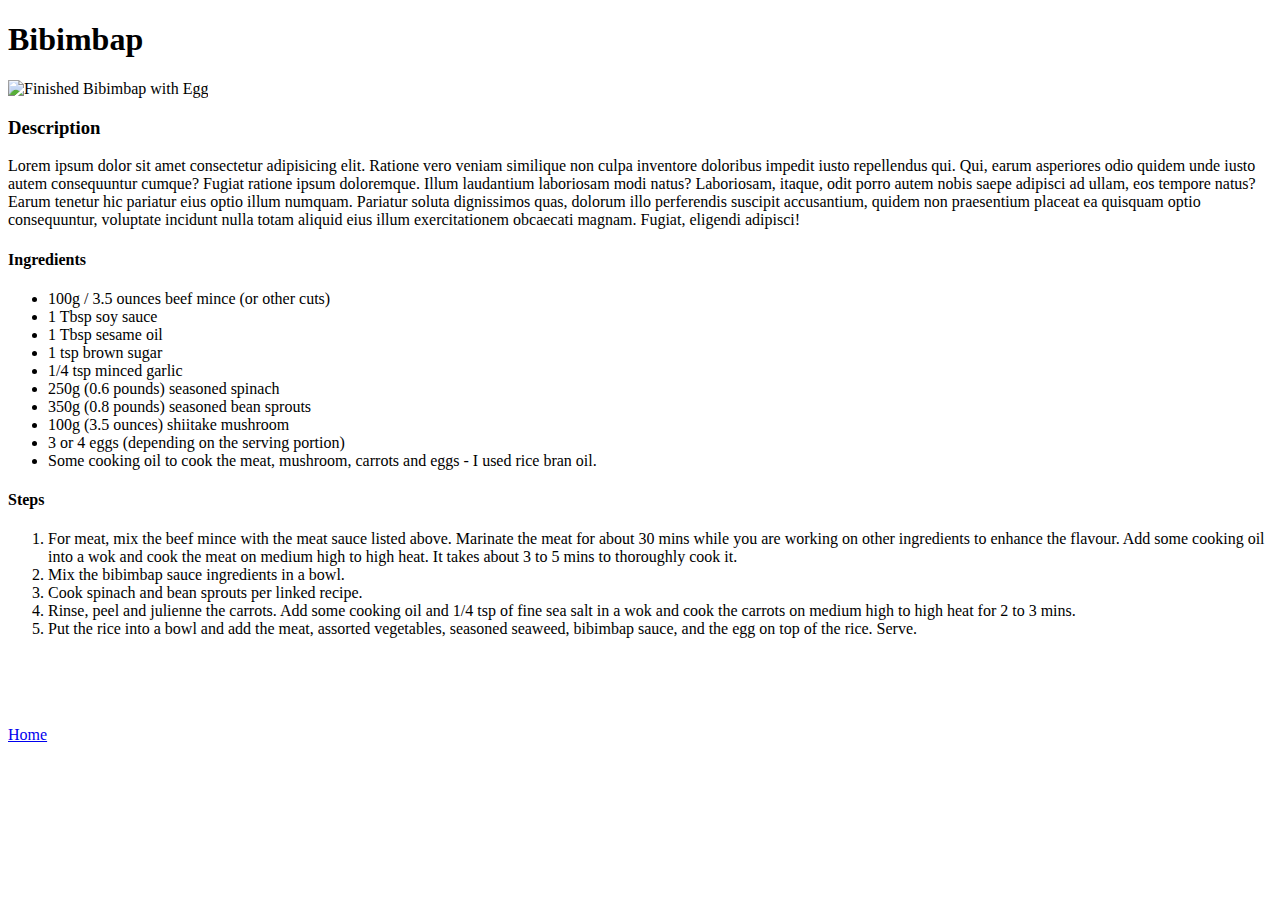
==== recipes/bibimbap.html @ 072dd441 "Update README, add Index and first recipes - Set the stage for laying out the homepage and first rec" ====
<!DOCTYPE html>
<html lang="en">

<head>
    <meta charset="UTF-8">
    <meta name="viewport" content="width=device-width, initial-scale=1.0">
    <title>Document</title>
</head>

<body>
    <h1>Bibimbap</h1>



    <img src="https://mykoreankitchen.com/wp-content/uploads/2013/07/2-Korean-mixed-riceBibimbap.jpg" alt="Finished Bibimbap with Egg">

    <h3>Description</h3>
    <p>Lorem ipsum dolor sit amet consectetur adipisicing elit. Ratione vero veniam similique non culpa inventore doloribus impedit iusto repellendus qui. Qui, earum asperiores odio quidem unde iusto autem consequuntur cumque?
    Fugiat ratione ipsum doloremque. Illum laudantium laboriosam modi natus? Laboriosam, itaque, odit porro autem nobis saepe adipisci ad ullam, eos tempore natus? Earum tenetur hic pariatur eius optio illum numquam.
    Pariatur soluta dignissimos quas, dolorum illo perferendis suscipit accusantium, quidem non praesentium placeat ea quisquam optio consequuntur, voluptate incidunt nulla totam aliquid eius illum exercitationem obcaecati magnam. Fugiat, eligendi adipisci!</p>

    <h4>Ingredients</h4>
    <ul>
        <li>100g / 3.5 ounces beef mince (or other cuts)</li>
        <li>1 Tbsp soy sauce</li>
        <li>1 Tbsp sesame oil</li>
        <li>1 tsp brown sugar</li>
        <li>1/4 tsp minced garlic</li>
        <li>250g (0.6 pounds) seasoned spinach</li>
        <li>350g (0.8 pounds) seasoned bean sprouts</li>
        <li>100g (3.5 ounces) shiitake mushroom</li>
        <li>3 or 4 eggs (depending on the serving portion)</li>
        <li>Some cooking oil to cook the meat, mushroom, carrots and eggs - I used rice bran oil.</li>
    </ul>

    <h4>Steps</h4>
    <ol>
        <li>For meat, mix the beef mince with the meat sauce listed above. Marinate the meat for about 30 mins while you are working on other ingredients to enhance the flavour. Add some cooking oil into a wok and cook the meat on medium high to high heat. It takes about 3 to 5 mins to thoroughly cook it.</li>
        <li>Mix the bibimbap sauce ingredients in a bowl.</li>
        <li>Cook spinach and bean sprouts per linked recipe.</li>
        <li>Rinse, peel and julienne the carrots. Add some cooking oil and 1/4 tsp of fine sea salt in a wok and cook the carrots on medium high to high heat for 2 to 3 mins.</li>
        <li>Put the rice into a bowl and add the meat, assorted vegetables, seasoned seaweed, bibimbap sauce, and the egg on top of the rice. Serve.</li>
    </ol>

    <br><br><br><br>
    <a href="../index.html">Home</a>
</body>

</html>
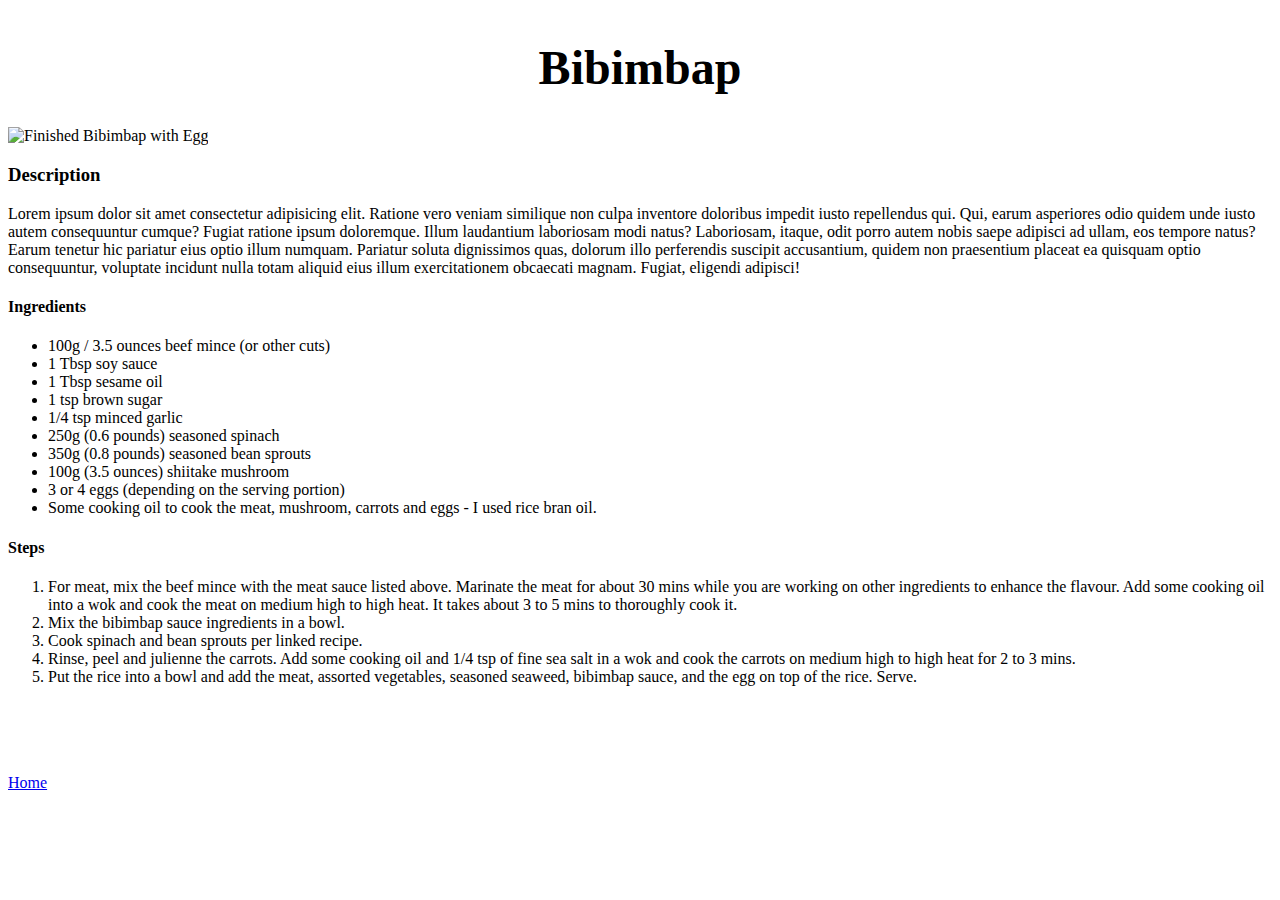
==== commit de18c6cf: "Added small CSS stuff to an old project to message around" ====
--- a/recipes/bibimbap.html
+++ b/recipes/bibimbap.html
@@ -5,10 +5,11 @@
     <meta charset="UTF-8">
     <meta name="viewport" content="width=device-width, initial-scale=1.0">
     <title>Document</title>
+    <link rel="stylesheet" href="../style.css">
 </head>
 
 <body>
-    <h1>Bibimbap</h1>
+    <h1 class="webName">Bibimbap</h1>
 
 
 
--- a/style.css
+++ b/style.css
@@ -0,0 +1,19 @@
+.webName {
+    text-align: center;
+    font-size: 48px;
+}
+
+.recipesList {
+
+    text-align: center;
+}
+
+body {
+    align-items: center;
+    align-content: center;
+}
+
+img {
+    align-items: center;
+    align-content: center;
+}